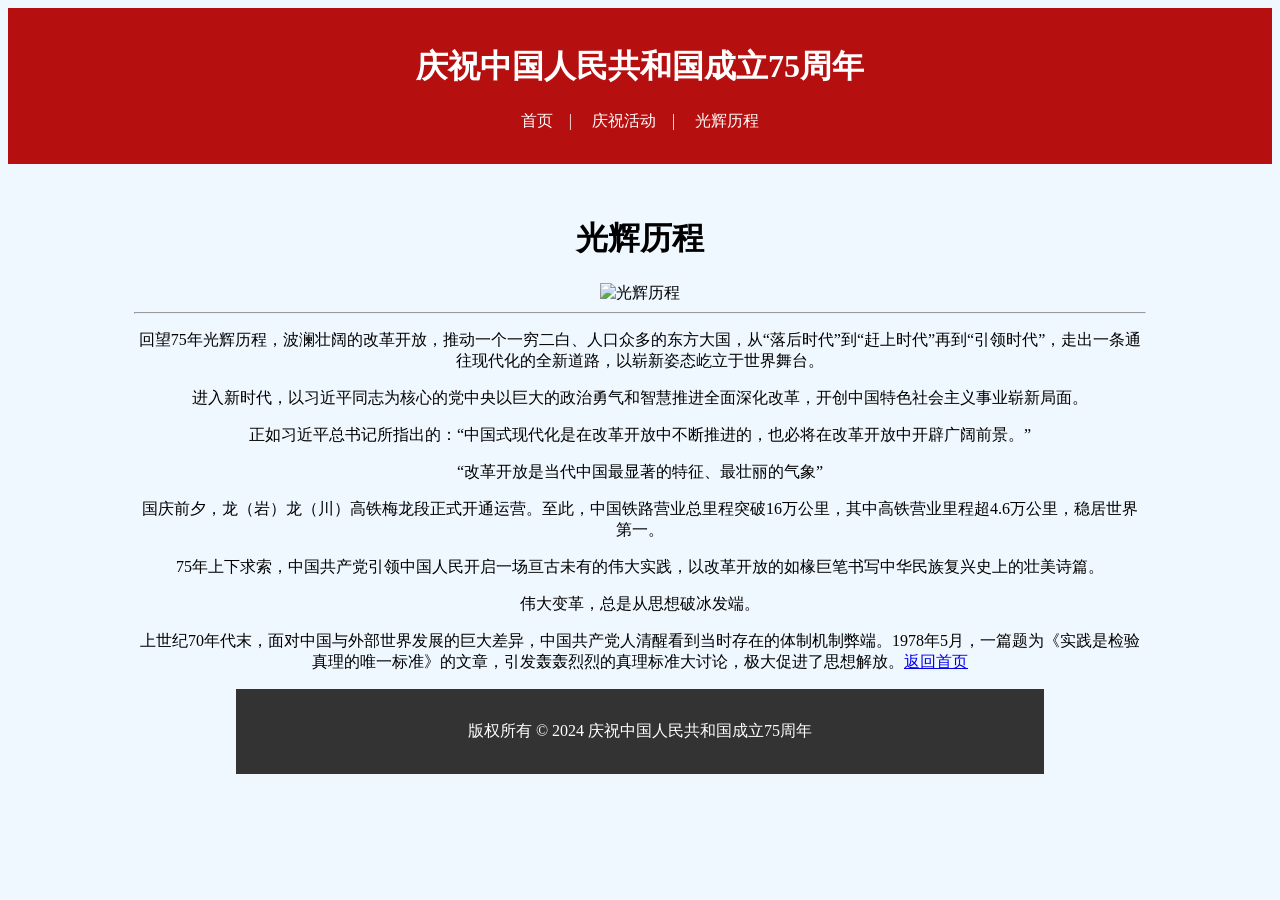
==== about.html @ 0b5016c3 "Add files via upload" ====
<!DOCTYPE html>
<html lang="en">
<head>
    <meta charset="UTF-8">
    <meta name="viewport" content="width=device-width, initial-scale=1.0">
    <title>光辉历程</title>
    <link rele="stylesheet" href="styles.css">
    <style>
        body {
           background-color: #f0f8ff; 
       }
       .container {
           width: 80%;
           margin: 0 auto;
       }
       header{
           background-color: #b50f0f;
           color: #fff;
           text-align: center;
           padding: 1em 0;
       }
       footer {
            background-color: #333;
            color: #fff;
            text-align: center;
            padding: 1em 0;
        }
       nav ul {
           list-style: none;
           padding: 0;
       }
       nav ul li {
           display: inline;
           margin: 0 1em;
       }
       nav ul li a {
           color: #fff;
           text-decoration: none;
       }
       .main-content {
           text-align: center;
           padding: 2em 0;
       }
       .main-content img {
           max-width: 100%;
           height: auto;
       }
   </style>
</head>
<body>
    <header>
        <div class="container">
            <h1>庆祝中国人民共和国成立75周年</h1>
            <nav>
                <ul>
                    <li><a href="index.html">首页</a></li>|
                    <li><a href="index3.html">庆祝活动</a></li>|
                    <li><a href="about.html">光辉历程</a>
                </ul>
            </nav>
        </div>
    </header>
    <div class="main-content container">
        <h1>光辉历程</h1>
        <img src="../22计网 龙俊峰/images/光辉.jpg"alt="光辉历程">
        <hr>
    <P>回望75年光辉历程，波澜壮阔的改革开放，推动一个一穷二白、人口众多的东方大国，从“落后时代”到“赶上时代”再到“引领时代”，走出一条通往现代化的全新道路，以崭新姿态屹立于世界舞台。    </P>    
    <P>进入新时代，以习近平同志为核心的党中央以巨大的政治勇气和智慧推进全面深化改革，开创中国特色社会主义事业崭新局面。</P>

    <P>正如习近平总书记所指出的：“中国式现代化是在改革开放中不断推进的，也必将在改革开放中开辟广阔前景。”</P>

    <P>“改革开放是当代中国最显著的特征、最壮丽的气象”</P>
    <P>国庆前夕，龙（岩）龙（川）高铁梅龙段正式开通运营。至此，中国铁路营业总里程突破16万公里，其中高铁营业里程超4.6万公里，稳居世界第一。</P>

    <P>75年上下求索，中国共产党引领中国人民开启一场亘古未有的伟大实践，以改革开放的如椽巨笔书写中华民族复兴史上的壮美诗篇。</P>


    <P>伟大变革，总是从思想破冰发端。</P>

    <P>上世纪70年代末，面对中国与外部世界发展的巨大差异，中国共产党人清醒看到当时存在的体制机制弊端。1978年5月，一篇题为《实践是检验真理的唯一标准》的文章，引发轰轰烈烈的真理标准大讨论，极大促进了思想解放。<a href="index.html">返回首页</a></P>
</main>
<footer class="container">
    <p>版权所有 &copy; 2024 庆祝中国人民共和国成立75周年</p>
</div>
</footer>
    
</body>
</html>
---- styles.css ----
body {
    font-family: Arial, sans-serif;
    margin: 0;
    padding: 0;}
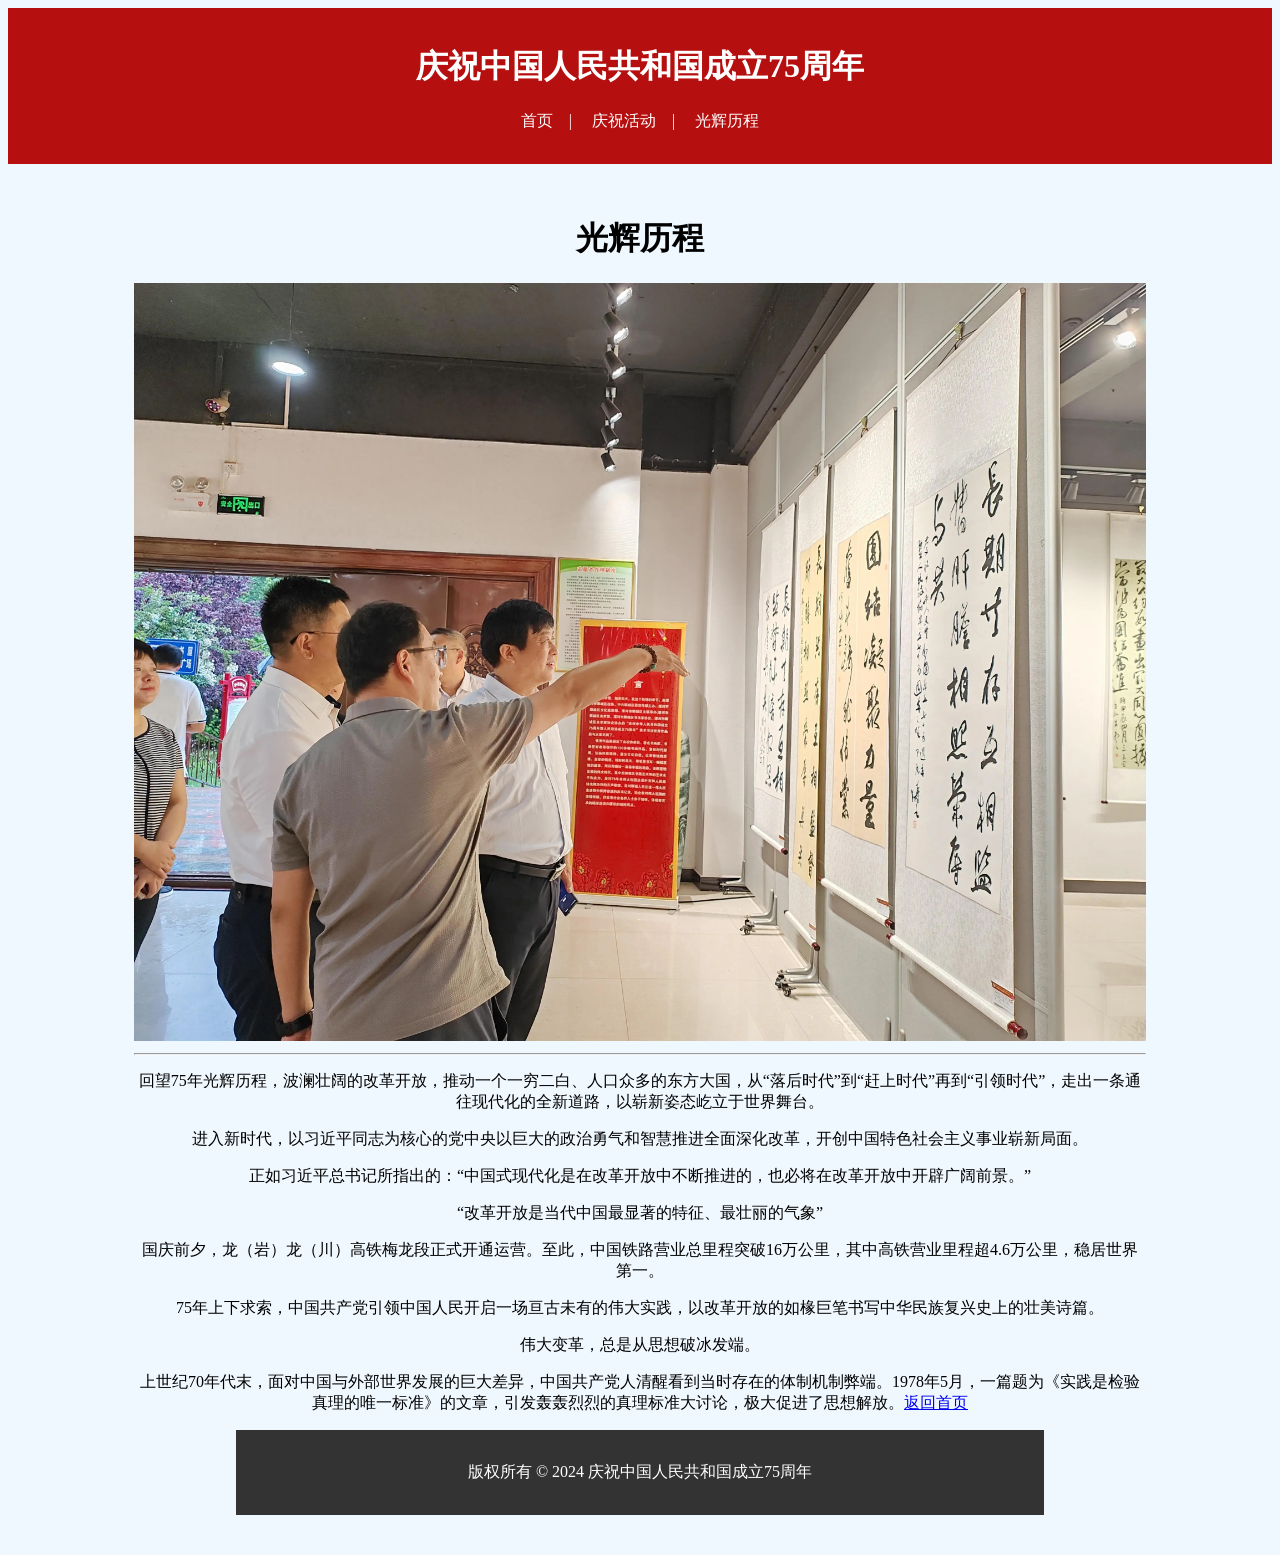
==== commit 2b83390d: "Update about.html" ====
--- a/about.html
+++ b/about.html
@@ -62,7 +62,7 @@
     </header>
     <div class="main-content container">
         <h1>光辉历程</h1>
-        <img src="../22计网 龙俊峰/images/光辉.jpg"alt="光辉历程">
+        <img src="./光辉.jpg"alt="光辉历程">
         <hr>
     <P>回望75年光辉历程，波澜壮阔的改革开放，推动一个一穷二白、人口众多的东方大国，从“落后时代”到“赶上时代”再到“引领时代”，走出一条通往现代化的全新道路，以崭新姿态屹立于世界舞台。    </P>    
     <P>进入新时代，以习近平同志为核心的党中央以巨大的政治勇气和智慧推进全面深化改革，开创中国特色社会主义事业崭新局面。</P>
@@ -85,4 +85,5 @@
 </footer>
     
 </body>
-</html>+
+</html>
